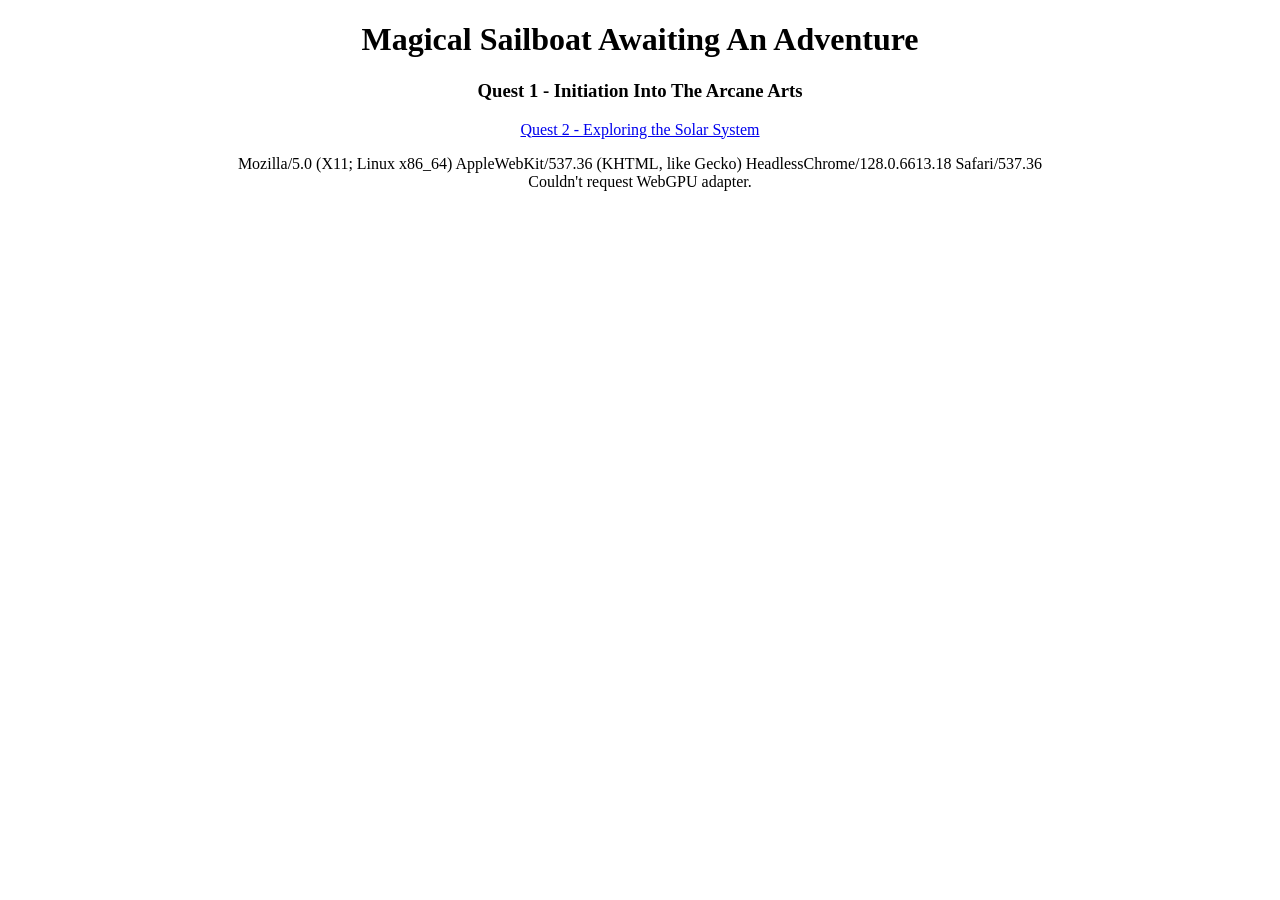
==== index.html @ fb14469a "test pushing index.html" ====
<!DOCTYPE html>
<!-- Comments in HTML is enclosed by these -->
<html>
<head>
  <title>Clea's Portal - CSCI 379</title>
  <div class = "container">
    <h1> Magical Sailboat Awaiting An Adventure</h1>
    <h3> Quest 1 - Initiation Into The Arcane Arts </h3>
    
  </div>
  
  <!-- Note that some header tags don't need a close tag. They don't have content, called "void" tags. meta is one of them. -->
  
  <meta http-equiv="Content-Type" content="text/html; charset=UTF-8">
  <meta charset="utf-8">
  <meta name="viewport" content="width=device-width, user-scalable=no, minimum-scale=1.0, maximum-scale=1.0">
  <!-- Import CSS uisng the link tag -->
  <link rel="stylesheet" type="text/css" href="Quest1.css">
  <!-- Webpage icon -->
  <link rel="icon" href="star.png" type="image/x-icon">
  <!-- Include the web app script -->
  <script type="module" src="Quest1_O.js"></script>
</head>
<body>
  <a href = "Quest2/quest2.html">Quest 2 - Exploring the Solar System</a>
  <!--test-->

</body>
</html>
---- Quest1.css ----
html,
body,
.container {
  overflow: hidden;
  margin: 0;
  text-align: center;
  flex-direction: column;
}

/* canvas tag style by id */
#renderCanvas {
  image-rendering: auto;
  display: block;
  max-width: 100%;
  width: 100%;
  height: 100%;
  touch-action: none;
  align-content: center;
  margin: 0 auto;
  display: flex;
  justify-content: center;
  align-items: center;
}
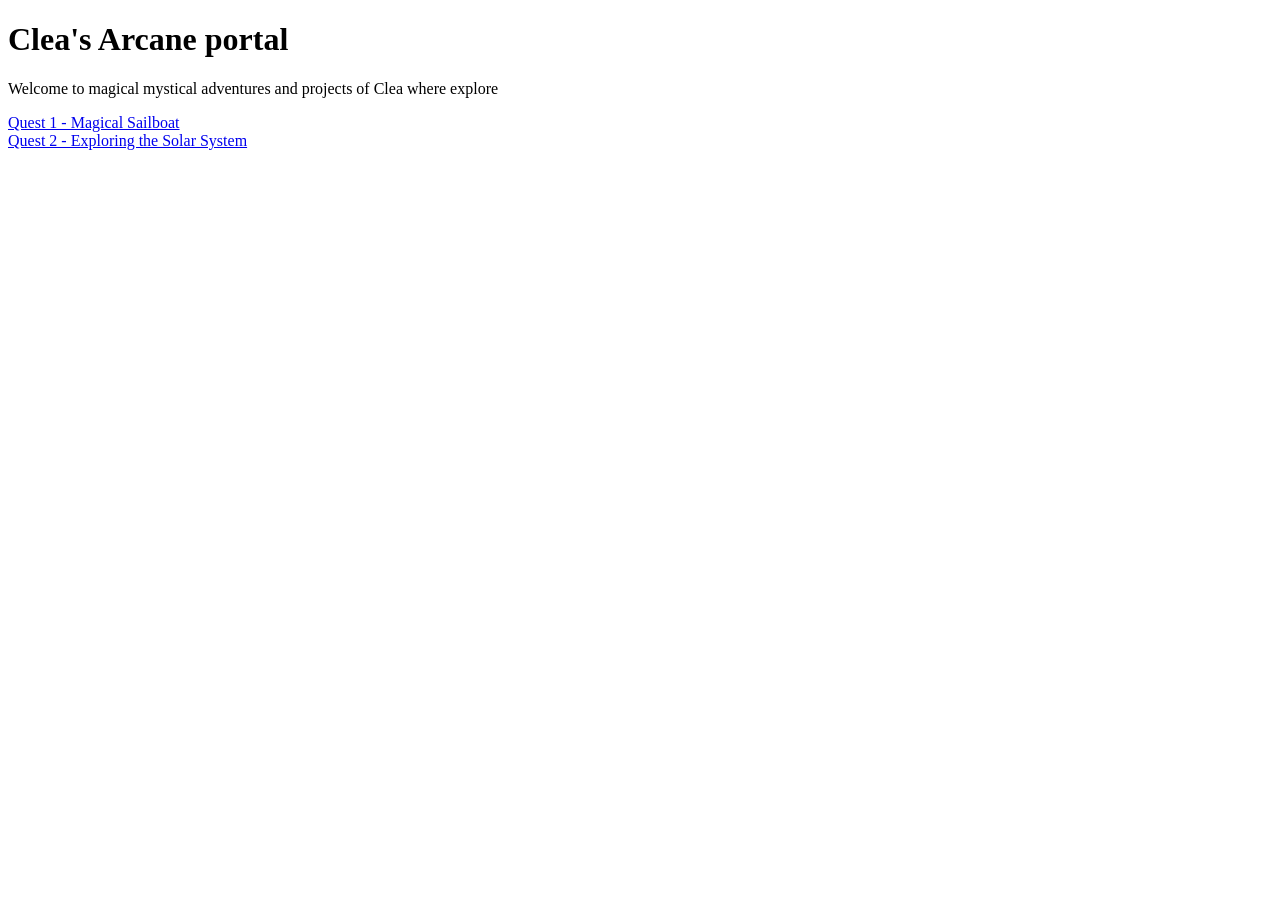
==== commit d0c052fb: "update home page" ====
--- a/index.html
+++ b/index.html
@@ -4,8 +4,9 @@
 <head>
   <title>Clea's Portal - CSCI 379</title>
   <div class = "container">
-    <h1> Magical Sailboat Awaiting An Adventure</h1>
-    <h3> Quest 1 - Initiation Into The Arcane Arts </h3>
+    <h1> Clea's Arcane portal</h1>
+    <p> Welcome to magical mystical adventures and projects of Clea where explore</p>
+    
     
   </div>
   
@@ -19,10 +20,15 @@
   <!-- Webpage icon -->
   <link rel="icon" href="star.png" type="image/x-icon">
   <!-- Include the web app script -->
-  <script type="module" src="Quest1_O.js"></script>
+  <!-- <script type="module" src="Quest1/Quest1_O.js"></script> -->
 </head>
 <body>
+  <a href = "Quest1/Quest1.html">Quest 1 - Magical Sailboat</a>
+  <br>
   <a href = "Quest2/quest2.html">Quest 2 - Exploring the Solar System</a>
+  
+  
+
   <!--test-->
 
 </body>
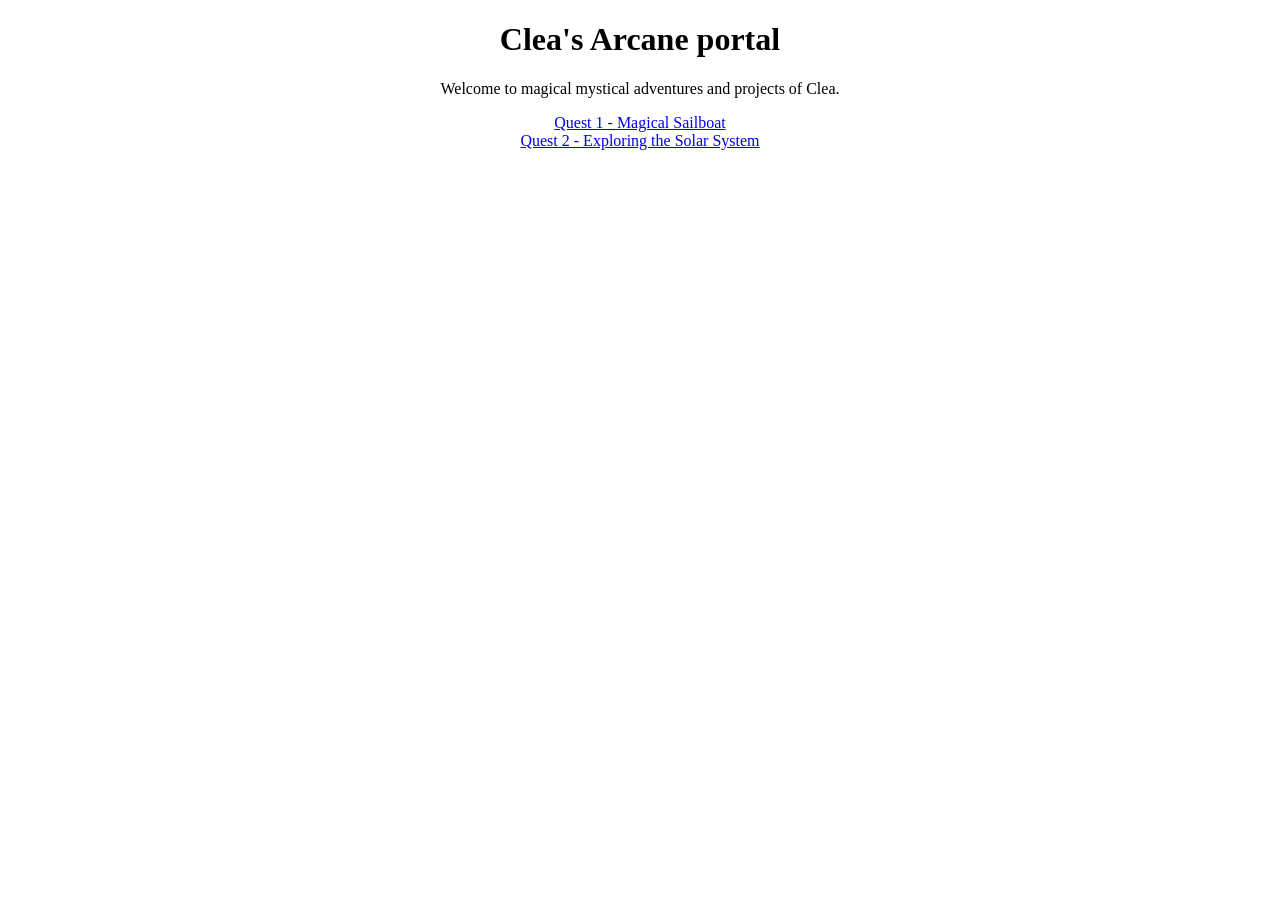
==== commit cbdb5acd: "started quest3" ====
--- a/index.html
+++ b/index.html
@@ -5,7 +5,7 @@
   <title>Clea's Portal - CSCI 379</title>
   <div class = "container">
     <h1> Clea's Arcane portal</h1>
-    <p> Welcome to magical mystical adventures and projects of Clea where explore</p>
+    <p> Welcome to magical mystical adventures and projects of Clea.</p>
     
     
   </div>
@@ -16,7 +16,7 @@
   <meta charset="utf-8">
   <meta name="viewport" content="width=device-width, user-scalable=no, minimum-scale=1.0, maximum-scale=1.0">
   <!-- Import CSS uisng the link tag -->
-  <link rel="stylesheet" type="text/css" href="Quest1.css">
+  <link rel="stylesheet" type="text/css" href="style.css">
   <!-- Webpage icon -->
   <link rel="icon" href="star.png" type="image/x-icon">
   <!-- Include the web app script -->
--- a/style.css
+++ b/style.css
@@ -0,0 +1,23 @@
+html,
+body,
+.container {
+  overflow: hidden;
+  margin: 0;
+  text-align: center;
+  flex-direction: column;
+}
+
+/* canvas tag style by id */
+#renderCanvas {
+  image-rendering: auto;
+  display: block;
+  max-width: 100%;
+  width: 100%;
+  height: 100%;
+  touch-action: none;
+  align-content: center;
+  margin: 0 auto;
+  display: flex;
+  justify-content: center;
+  align-items: center;
+}
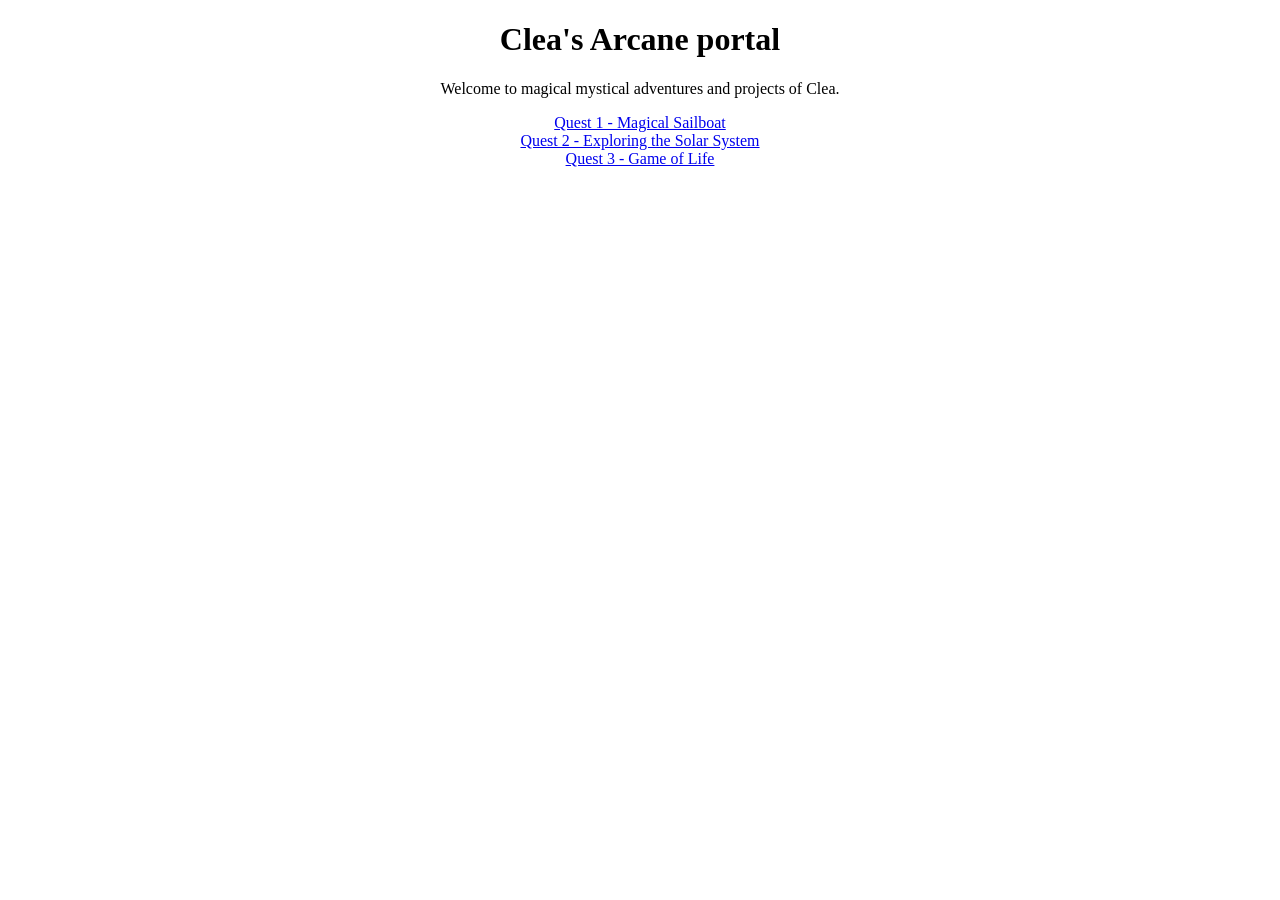
==== commit 2822ab71: "add index" ====
--- a/index.html
+++ b/index.html
@@ -26,6 +26,8 @@
   <a href = "Quest1/Quest1.html">Quest 1 - Magical Sailboat</a>
   <br>
   <a href = "Quest2/quest2.html">Quest 2 - Exploring the Solar System</a>
+  <br>
+  <a href = "Quest3/quest3.html">Quest 3 - Game of Life</a>
   
   
 
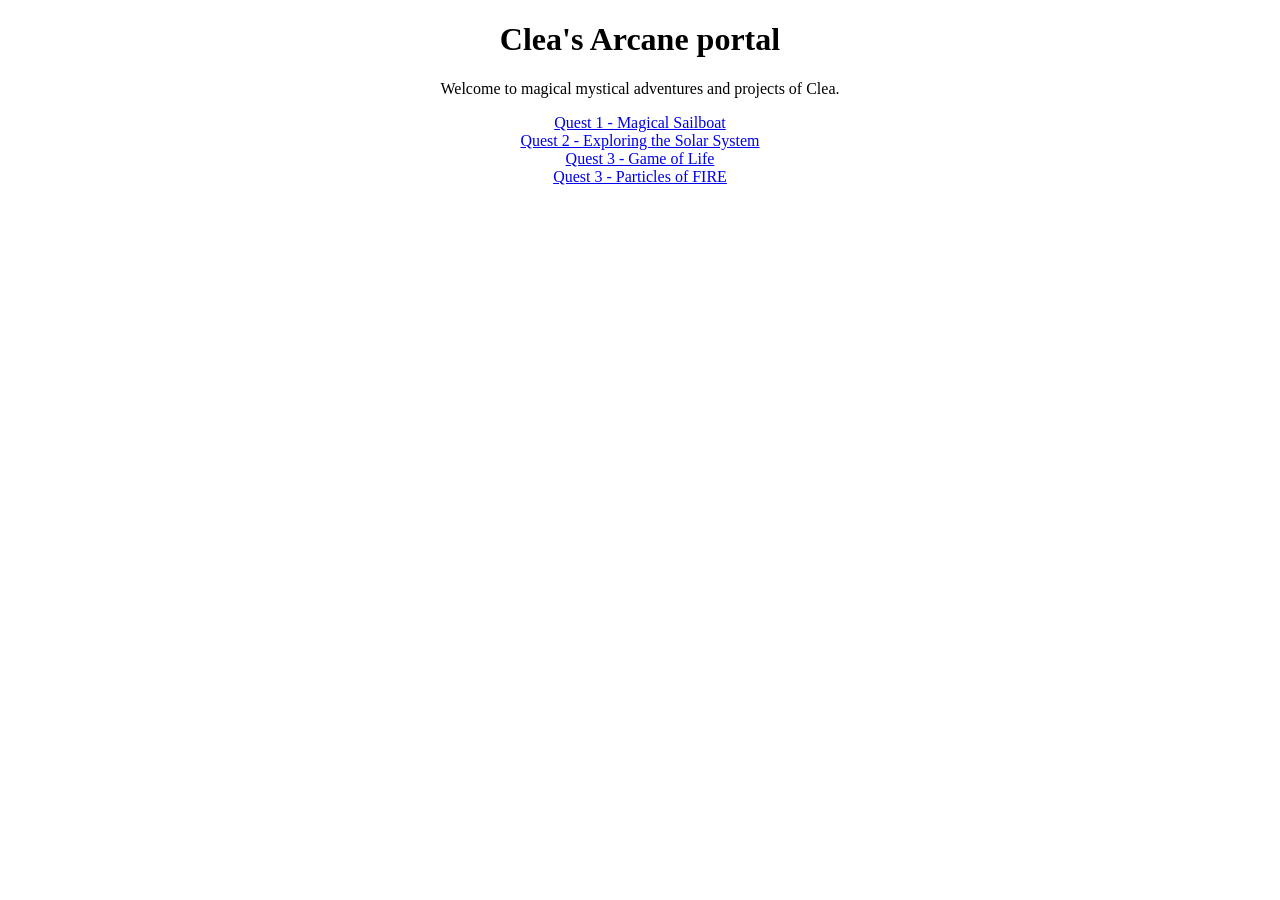
==== commit 1150daab: "update index with quest4 link" ====
--- a/index.html
+++ b/index.html
@@ -28,6 +28,8 @@
   <a href = "Quest2/quest2.html">Quest 2 - Exploring the Solar System</a>
   <br>
   <a href = "Quest3/quest3.html">Quest 3 - Game of Life</a>
+  <br>
+  <a href = "Quest4/quest4.html">Quest 3 - Particles of FIRE</a>
   
   
 
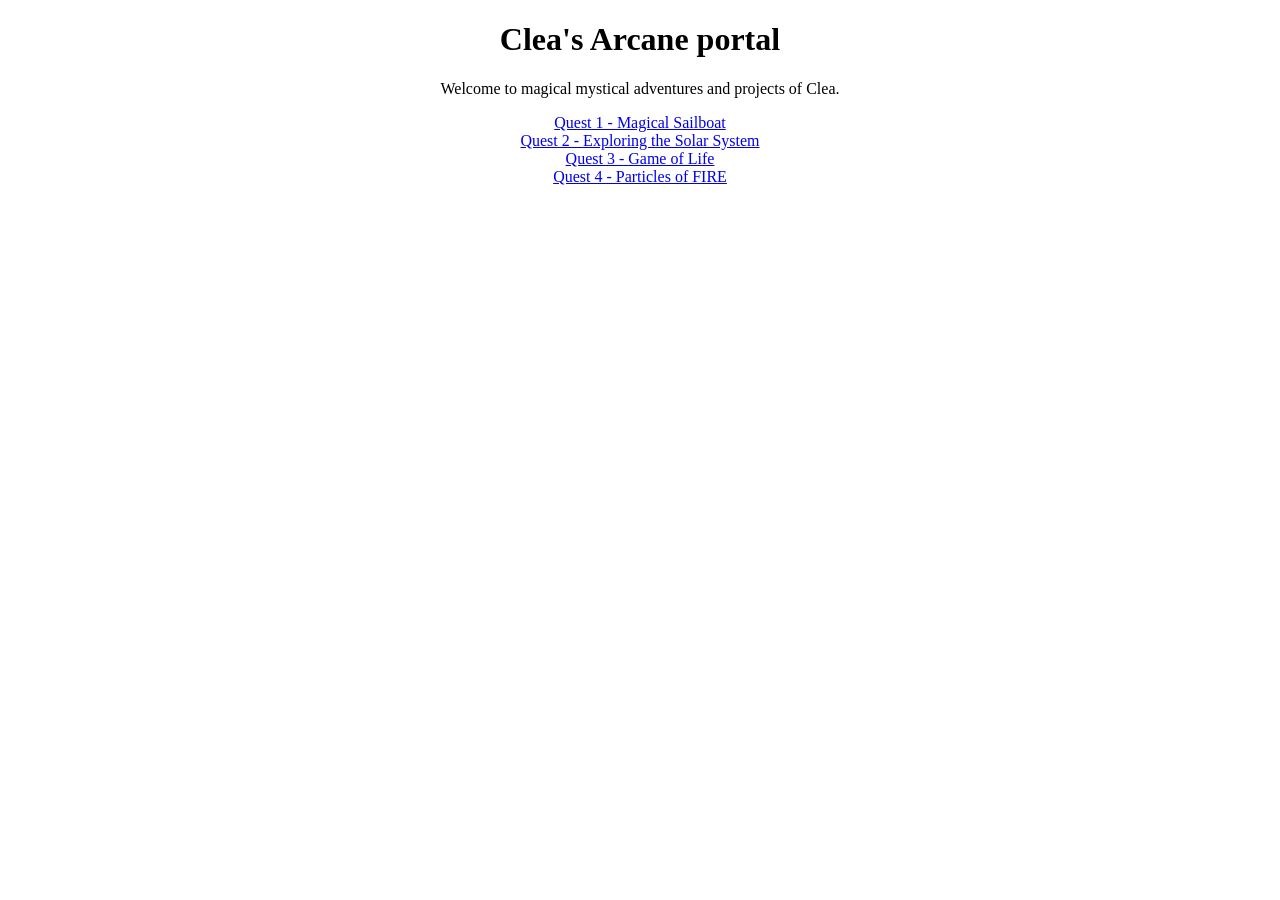
==== commit 98ba11dd: "updated pathing and index" ====
--- a/index.html
+++ b/index.html
@@ -29,7 +29,7 @@
   <br>
   <a href = "Quest3/quest3.html">Quest 3 - Game of Life</a>
   <br>
-  <a href = "Quest4/quest4.html">Quest 3 - Particles of FIRE</a>
+  <a href = "Quest4/quest4.html">Quest 4 - Particles of FIRE</a>
   
   
 
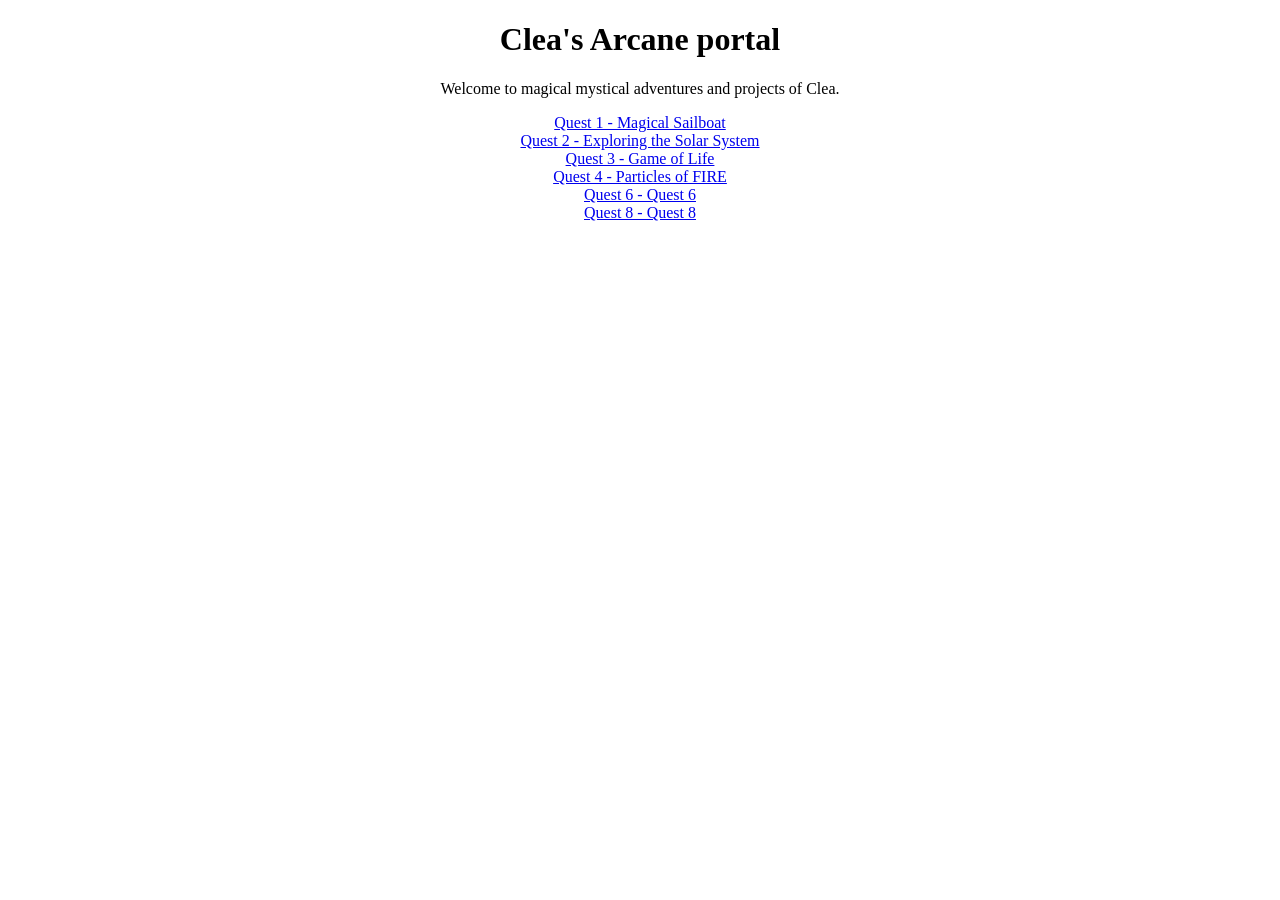
==== commit 0fbfefe3: "Added quest 6 and 8 to portal" ====
--- a/index.html
+++ b/index.html
@@ -30,6 +30,10 @@
   <a href = "Quest3/quest3.html">Quest 3 - Game of Life</a>
   <br>
   <a href = "Quest4/quest4.html">Quest 4 - Particles of FIRE</a>
+  <br>
+  <a href = "Quest6/quest6.html">Quest 6 - Quest 6</a>
+  <br>
+  <a href = "Quest8/quest8.html">Quest 8 - Quest 8</a>
   
   
 
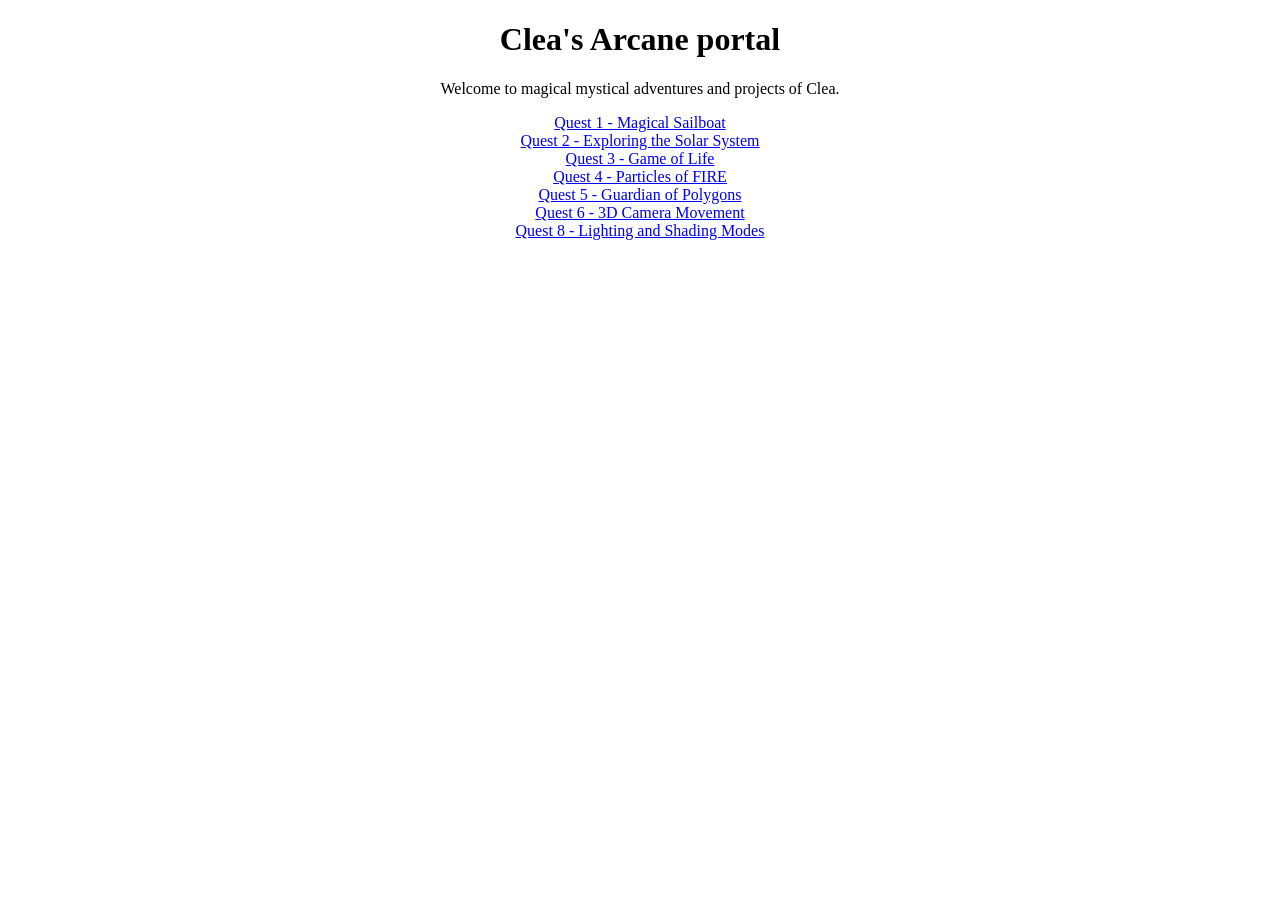
==== commit 0d8aea1e: "added quest5 to portal" ====
--- a/index.html
+++ b/index.html
@@ -31,9 +31,11 @@
   <br>
   <a href = "Quest4/quest4.html">Quest 4 - Particles of FIRE</a>
   <br>
-  <a href = "Quest6/quest6.html">Quest 6 - Quest 6</a>
+  <a href = "Quest5/quest5.html">Quest 5 - Guardian of Polygons</a>
   <br>
-  <a href = "Quest8/quest8.html">Quest 8 - Quest 8</a>
+  <a href = "Quest6/quest6.html">Quest 6 - 3D Camera Movement</a>
+  <br>
+  <a href = "Quest8/quest8.html">Quest 8 - Lighting and Shading Modes</a>
   
   
 
